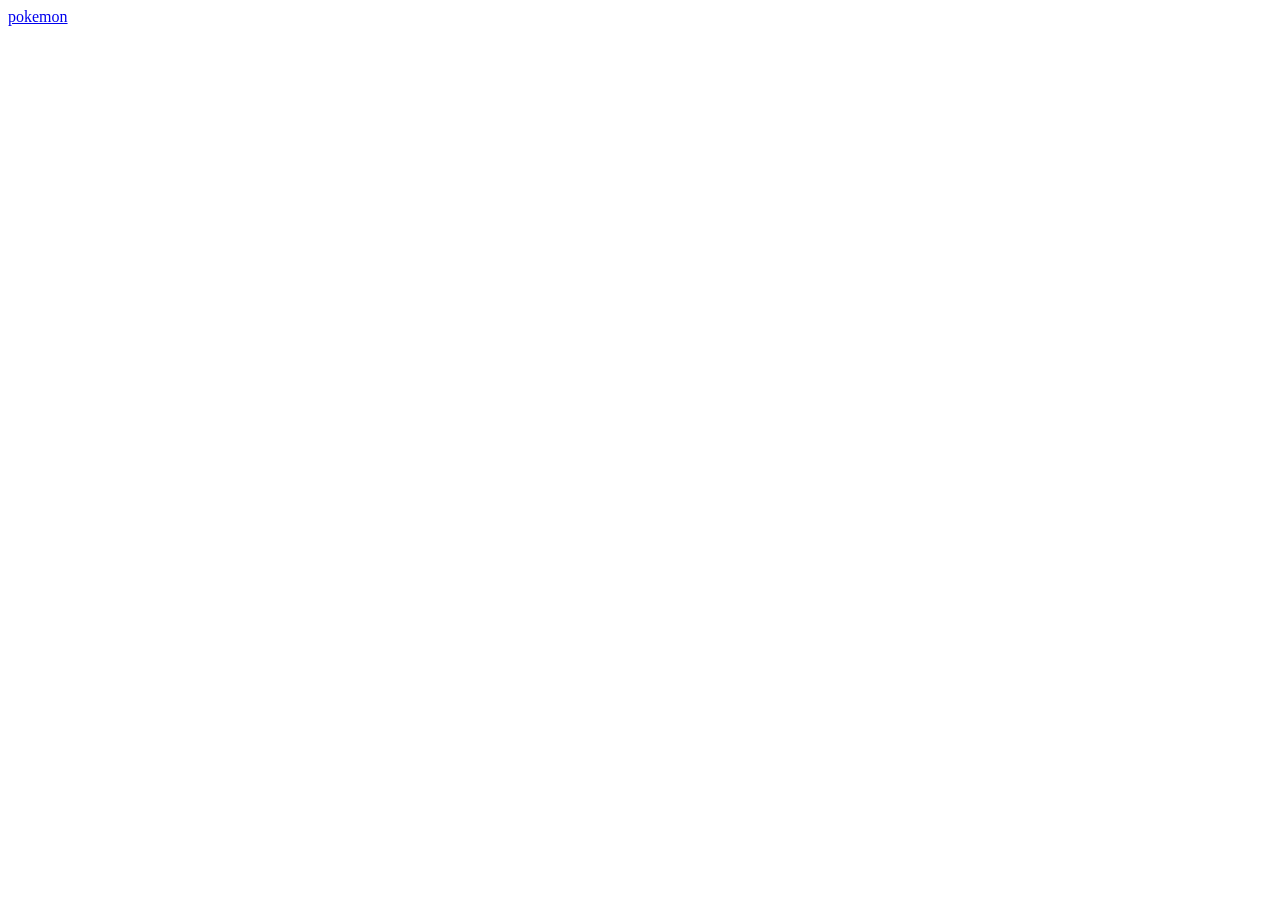
==== pagina2.html @ ad6c423b "feat: agregue pagina 2" ====
<!DOCTYPE html>
<html lang="en">
<head>
    <meta charset="UTF-8">
    <meta name="viewport" content="width=device-width, initial-scale=1.0">
    <title>Document</title>
</head>
<body>
    <a href="https://www.youtube.com/watch?v=nEorFTA6OS8">pokemon</a>
</body>
</html>
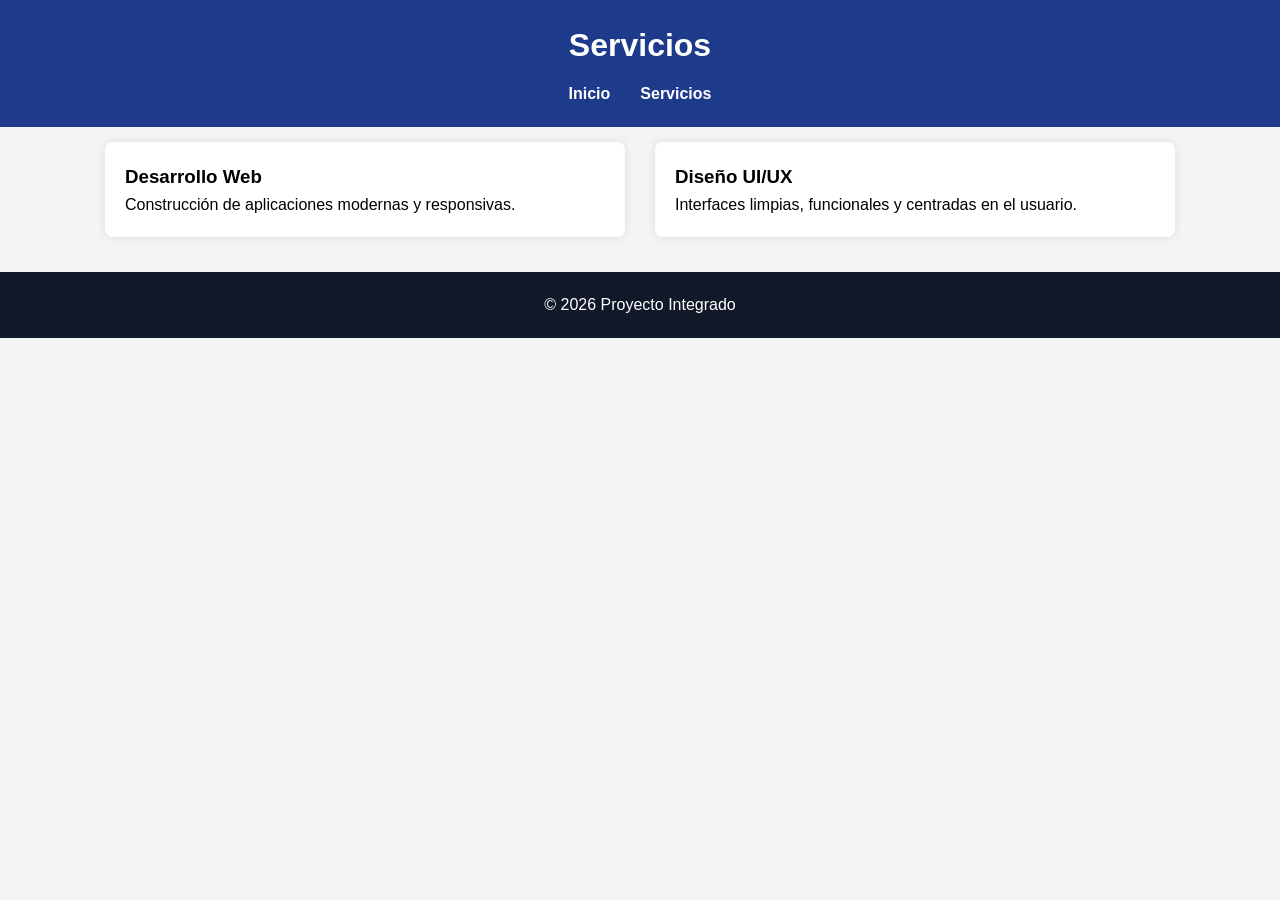
==== commit 0fbd0b91: "feat: integra estructura HTML y estilos migrados desde proyecto web" ====
--- a/pagina2.html
+++ b/pagina2.html
@@ -1,11 +1,42 @@
 <!DOCTYPE html>
-<html lang="en">
+<html lang="es">
 <head>
     <meta charset="UTF-8">
-    <meta name="viewport" content="width=device-width, initial-scale=1.0">
-    <title>Document</title>
+    <title>Servicios - Proyecto Web</title>
+    <link rel="stylesheet" href="css/estilos.css">
 </head>
 <body>
-    <a href="https://www.youtube.com/watch?v=nEorFTA6OS8">pokemon</a>
+
+    <header>
+        <div class="container">
+            <h1>Servicios</h1>
+            <nav>
+                <ul>
+                    <li><a href="index.html">Inicio</a></li>
+                    <li><a href="pagina2.html">Servicios</a></li>
+                </ul>
+            </nav>
+        </div>
+    </header>
+
+    <section class="servicios">
+        <div class="container row">
+            <div class="col">
+                <h3>Desarrollo Web</h3>
+                <p>Construcción de aplicaciones modernas y responsivas.</p>
+            </div>
+            <div class="col">
+                <h3>Diseño UI/UX</h3>
+                <p>Interfaces limpias, funcionales y centradas en el usuario.</p>
+            </div>
+        </div>
+    </section>
+
+    <footer>
+        <div class="container">
+            <p>© 2026 Proyecto Integrado</p>
+        </div>
+    </footer>
+
 </body>
 </html>
--- a/css/estilos.css
+++ b/css/estilos.css
@@ -0,0 +1,129 @@
+/* RESET BÁSICO */
+* {
+    margin: 0;
+    padding: 0;
+    box-sizing: border-box;
+}
+
+/* ESTILO GENERAL */
+body {
+    font-family: Arial, sans-serif;
+    line-height: 1.6;
+    background-color: #f4f4f4;
+}
+
+/* CONTENEDOR */
+.container {
+    width: 90%;
+    max-width: 1100px;
+    margin: auto;
+}
+
+/* HEADER */
+header {
+    background-color: #1e3a8a;
+    color: white;
+    padding: 20px 0;
+}
+
+header h1 {
+    text-align: center;
+}
+
+nav ul {
+    display: flex;
+    justify-content: center;
+    list-style: none;
+    margin-top: 10px;
+}
+
+nav ul li {
+    margin: 0 15px;
+}
+
+nav ul li a {
+    color: white;
+    text-decoration: none;
+    font-weight: bold;
+}
+
+nav ul li a:hover {
+    text-decoration: underline;
+}
+
+/* HERO */
+.hero {
+    background-color: #3b82f6;
+    color: white;
+    text-align: center;
+    padding: 50px 20px;
+}
+
+.hero img {
+    width: 100%;
+    max-width: 600px;
+    margin-top: 20px;
+}
+
+/* COLUMNAS */
+.row {
+    display: flex;
+    justify-content: space-between;
+    flex-wrap: wrap;
+}
+
+.col {
+    flex: 1;
+    margin: 15px;
+    padding: 20px;
+    background-color: white;
+    border-radius: 8px;
+    box-shadow: 0 0 10px rgba(0,0,0,0.1);
+}
+
+/* FORMULARIO */
+.formulario {
+    padding: 40px 0;
+    background-color: #e5e7eb;
+}
+
+form {
+    display: flex;
+    flex-direction: column;
+}
+
+form input,
+form textarea {
+    margin-bottom: 15px;
+    padding: 10px;
+    border: 1px solid #ccc;
+    border-radius: 5px;
+}
+
+form button {
+    padding: 10px;
+    background-color: #1e3a8a;
+    color: white;
+    border: none;
+    cursor: pointer;
+}
+
+form button:hover {
+    background-color: #2563eb;
+}
+
+/* FOOTER */
+footer {
+    background-color: #111827;
+    color: white;
+    text-align: center;
+    padding: 20px;
+    margin-top: 20px;
+}
+
+/* RESPONSIVE */
+@media (max-width: 768px) {
+    .row {
+        flex-direction: column;
+    }
+}
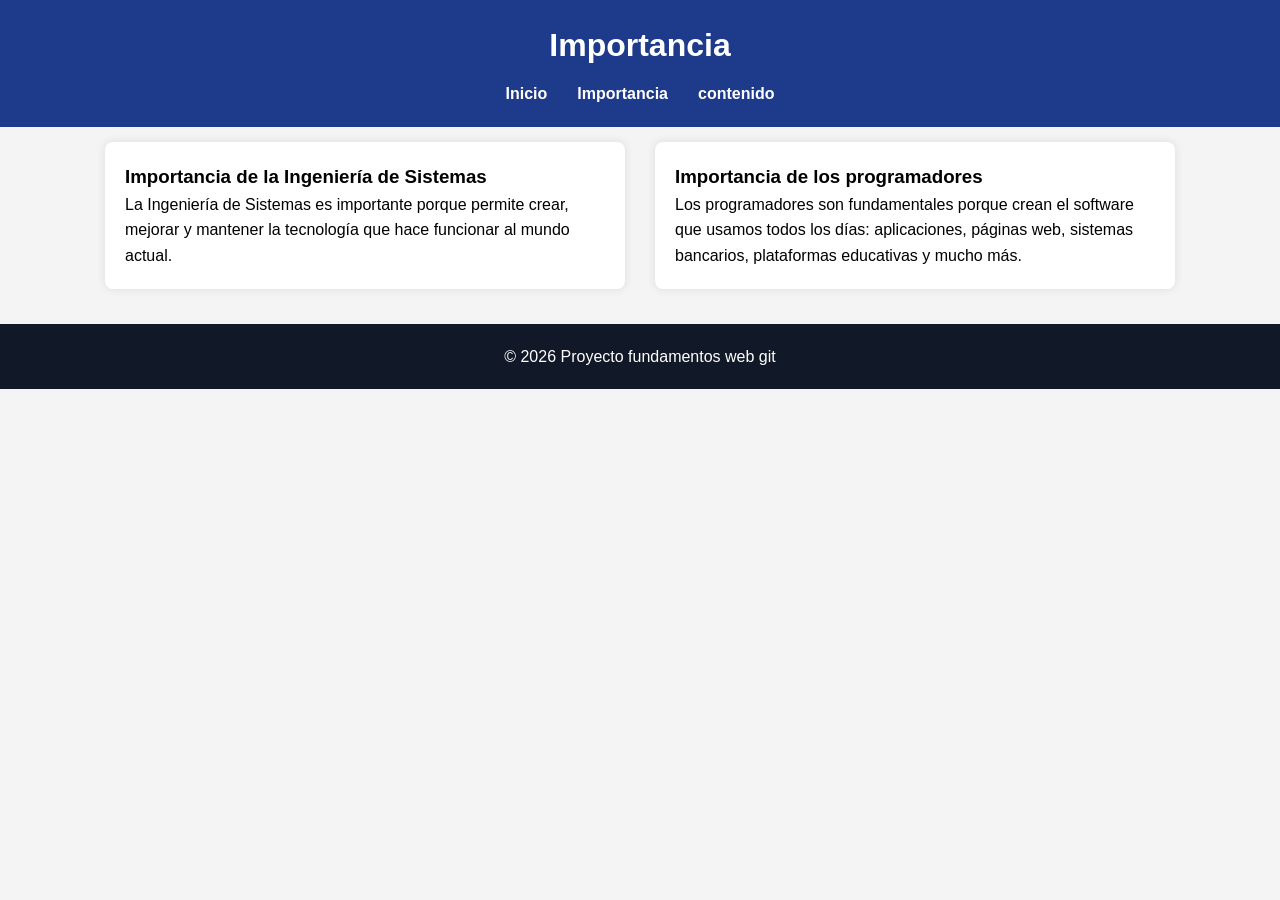
==== commit 3be4e762: "feat(content): actualiza textos del index" ====
--- a/pagina2.html
+++ b/pagina2.html
@@ -9,11 +9,12 @@
 
     <header>
         <div class="container">
-            <h1>Servicios</h1>
+            <h1>Importancia</h1>
             <nav>
                 <ul>
                     <li><a href="index.html">Inicio</a></li>
-                    <li><a href="pagina2.html">Servicios</a></li>
+                    <li><a href="pagina2.html">Importancia</a></li>
+                    <li><a href="pagina3.html">contenido</a></li>
                 </ul>
             </nav>
         </div>
@@ -22,19 +23,19 @@
     <section class="servicios">
         <div class="container row">
             <div class="col">
-                <h3>Desarrollo Web</h3>
-                <p>Construcción de aplicaciones modernas y responsivas.</p>
+                <h3>Importancia de la Ingeniería de Sistemas</h3>
+                <p>La Ingeniería de Sistemas es importante porque permite crear, mejorar y mantener la tecnología que hace funcionar al mundo actual.</p>
             </div>
             <div class="col">
-                <h3>Diseño UI/UX</h3>
-                <p>Interfaces limpias, funcionales y centradas en el usuario.</p>
+                <h3>Importancia de los programadores</h3>
+                <p>Los programadores son fundamentales porque crean el software que usamos todos los días: aplicaciones, páginas web, sistemas bancarios, plataformas educativas y mucho más.</p>
             </div>
         </div>
     </section>
 
     <footer>
         <div class="container">
-            <p>© 2026 Proyecto Integrado</p>
+            <p>© 2026 Proyecto fundamentos web git</p>
         </div>
     </footer>
 
